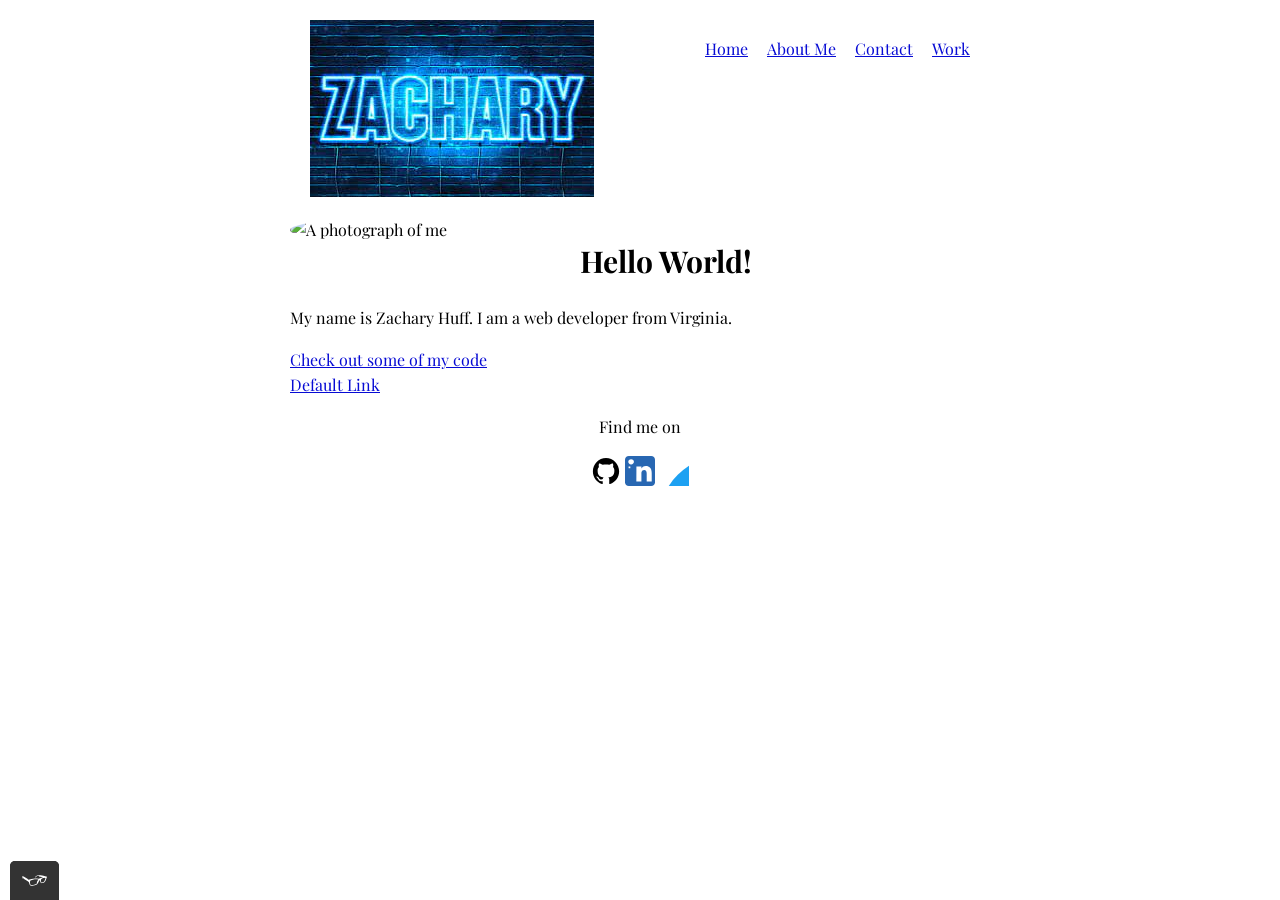
==== index.html @ e8b4dfa7 "Title Change Changed title of webpage to Zach's Portfolio" ====
<!DOCTYPE html>
<html lang="en">
    
    <head>
        <meta charset="utf-8">
        <meta name="viewport" content="width=device-width, initial-scale=1">
        <title>Zach's Portfolio</title>
        <link rel="shortcut icon" href="img/favicon-32x32.png">
        <link rel="preconnect" href="https://fonts.gstatic.com" crossorigin>
        <link href="https://fonts.googleapis.com/css2?family=Playfair+Display&display=swap" rel="stylesheet">
        <link rel="stylesheet" type="text/css" href="css/normalize.css">
        <link rel="stylesheet" type="text/css" href="css/style.production.css">
        <link rel="preconnect" href="https://fonts.googleapis.com">
       
    </head>
            <header class="page-header">
                <!--add logo here-->
                <img class="logo__portait" src="img/zachary-logo1.jpeg" alt="logo" >
                <nav class="main navigation page-header__item">
                    <ul role="menubar" class="navigation-list">
                        <li role="presentation"><a href="index.html" role="menuitem" class="navigation-list__item">Home</a></li>
                        <li role="presentation"><a href="about.html" role="menuitem" class="navigation-list__item">About Me</a></li>   
                        <li role="presentation"><a href="contact.html" role="menuitem" class="navigation-list__item">Contact</a></li>
                        <li role="presentation"><a href="work.html" role="menuitem" class="navigation-list__item">Work</a></li>
                    </ul>
                </nav>
            </header>

            <body class="profile">
                <img class="profile__portrait" src="img/portrait.jpg" alt="A photograph of me">
                <h1>Hello World!</h1>
                <p>My name is Zachary Huff. I am a <span>web</span> developer from Virginia.</p>
                <a href="#">Check out some of my code</a><br>
                <a href="#">Default Link</a><br>
                <!-- <button type="button">Default Button</button><br> -->
                <!-- <button class="button__secondary">Secondary Button</button><br>k -->
            
            </body>

            <footer class="page-footer">
                <p>Find me on</p> 
                    <div class="social-media">
                        <a href="https://github.com/ZachHuff01" target="_blank"><img src="img/github_icon.svg" alt="github"></a>
                        <a href="https://www.linkedin.com/in/zachary-huff-628688207/" target="
                        -blank"><img src="img/linkedin_icon.svg" alt="linkedin"></a>
                        <a href="https://twitter.com/Zach_Huff1" target="_blank"><img src="img/twitter_icon.svg" alt="twitter"></a>
                        <script src="js/tota11y.min.js"></script>
                    </div>     
            </footer>


</html>
---- css/style.production.css ----
/*
* Prefixed by https://autoprefixer.github.io
* PostCSS: v8.4.14,
* Autoprefixer: v10.4.7
* Browsers: last 4 version
*/

a {
    color: #357b70;
  }
  
  body {
      font-family: 'Playfair Display', serif;
      font-weight: 400;
    font-size: 16px;
    /* Sets the font size to 16px */
    line-height: 1.6;
    /* Sets the line-height to 1.6 */
  }
  
  h1 {
    font-size: 30px;
    font-weight: 700;
  }
  
  h2 {
    font-size: 24px;
    font-weight: 700;
  }
  
  h3 {
    font-size: 18px;
    font-weight: 700;
  }
  
  a {
      color: #070bd4;
    }
  
  a:visited {
      /* visited link */
      color: #700378
    }
  
    a:hover, a:focus {
      /* No underlining when hovering over a link */
      text-decoration: none;
    }
    
    a:active {
      /* selected link */
      color: #dd2306
    }
  
    button {
      /* overwrites browser defaults and resets the border */
      border: none;
      /* takes the font from the outer container */
      font-family: inherit;
      /* styles the background color, font color, and text decoration (underline, etc.) of the button */
      background-color: #357b70;
      color: white;
      text-decoration: none;
      /*adds spacing to the button (this will be discussed more in-depth later) */
      padding: 10px;
      border-radius: 3px;
      /* gives the button a bottom border with a width of 2px, a type of solid, and a color in RGBA format */
      border-bottom: 2px solid rgba(0, 0, 0, 0.3);
      -webkit-transition: opacity 0.6s ;
      -o-transition: opacity 0.6s ;
      transition: opacity 0.6s ;
  
    }
  
    .button {
      /* overwrites browser defaults and resets the border */
      border: none;
      /* takes the font from the outer container */
      font-family: inherit;
      /* styles the background color, font color, and text decoration (underline, etc.) of the button */
      background-color: #357b70;
      color: white;
      text-decoration: none;
      /*adds spacing to the button (this will be discussed more in-depth later) */
      padding: 10px;
      border-radius: 3px;
      /* gives the button a bottom border with a width of 2px, a type of solid, and a color in RGBA format */
      border-bottom: 2px solid rgba(0, 0, 0, 0.3);
      -webkit-transition: opacity 0.6s ;
      -o-transition: opacity 0.6s ;
      transition: opacity 0.6s ;
  
    }
  
    button:hover, 
    button:focus,
    .button:focus,
    .button:hover {
      cursor: pointer;
      opacity: 0.8;
      }
  
      
    .button__secondary {
          background-color: #e0b354;
          color: #2b2b2b;
        } 
  
    .navigation-list__item--active {
          text-decoration: none;
        }      
      
        .profile__portrait {
          float: left;
          width: 250px;
          height: auto;
          margin-right: 40px;
          border-radius: 50%;
  
        }
  
        .logo__portrait {
          float: left;
          width: 250px;
          height: auto;
          margin-right: 40px;
          border-radius: 50%;
  
         }
      
  
        .page-footer {
          text-align: center;
          clear: both;
          display: -webkit-box;
          display: -ms-flexbox;
          display: flex;
          -webkit-box-orient:vertical;
          -webkit-box-direction:normal;
              -ms-flex-direction:column;
                  flex-direction:column
        }
  
        .profile {
          max-width: 700px;
          margin: 0 auto;
      
        }
  
        * {
          -webkit-box-sizing: border-box;
                  box-sizing: border-box;
        }
  
        .page-header {
          display: -webkit-box;
          display: -ms-flexbox;
          display: flex;
          width: 100%;
          padding: 20px;
        }
  
        .page-header__item {
          -webkit-box-flex: 0;
              -ms-flex: 0 1 200px;
                  flex: 0 1 200px;
        }
  
        .page-header__item:last-child {
          -webkit-box-flex: 1;
              -ms-flex-positive: 1;
                  flex-grow: 1;
          text-align: right;
        }
  
        .navigation-list {
          list-style-type: none;
        }
  
        .navigation-list li {
          display: inline-block;
          margin-left: 15px;
        } 
        /* start grid fall back */
        .grid_item {
          display: inline-block;
          width: 33%;
        }
        /* end grid fall back */
  
        @supports (display: grid) {
          .grid {
            display: -ms-grid;
            display: grid;
            -ms-grid-columns: 1fr 20px 1fr 20px 1fr;
            grid-template-columns: 1fr 1fr 1fr;
            grid-gap: 20px
                   
          }
          .grid_item {
            background-color: #2b2b2b;
            width: auto;
            min-height: auto;
            margin: 0;
          }
          .grid__item:last-child {
            -ms-grid-column: 3;
            grid-column: 3 / 3;
            -ms-grid-row: 1;
            -ms-grid-row-span: 2;
            grid-row: 1 / 3;
          }
        }
  
        @media all and (max-width: 500px) {
          .grid {
            -ms-grid-columns: 1fr;
            grid-template-columns: 1fr;
          }
        }
        @media all and (min-width: 500px) and (max-width: 750px){
          .grid {
            -ms-grid-columns: 1fr 20px 1fr;
            grid-template-columns: 1fr 1fr;
          }
        }
        @media all and (max-width: 750px) {
          .grid {
            grid-gap: 10px;
          }
          .grid__item:last-child {
            grid-column: auto / auto;
            grid-row: auto / auto;
          }
          h1 {
            font-size: 22px;
          }
        }
  
        @-webkit-keyframes color-change {
          from {
            fill: #edc655;
          }
          to {
            fill: #f76414;
          }
        }
  
        @keyframes color-change {
          from {
            fill: #edc655;
          }
          to {
            fill: #f76414;
          }
        }
        @keyframes color-change {
          0% {
            fill: #edc655;
          }
          50% {
            fill: #fcffad;
          }
          100% {
            fill: #f76414;
          }
        }
  
        .sun {
          -webkit-animation: 4s color-change infinite alternate linear;
                  animation: 4s color-change infinite alternate linear;
        }
        @-webkit-keyframes cloud-move {
          from {
            -webkit-transform: translate(0, 50px);
                    transform: translate(0, 50px);
          }
          to {
            -webkit-transform: translate(200px, 50px);
                    transform: translate(200px, 50px);
          }
        }
        @keyframes cloud-move {
          from {
            -webkit-transform: translate(0, 50px);
                    transform: translate(0, 50px);
          }
          to {
            -webkit-transform: translate(200px, 50px);
                    transform: translate(200px, 50px);
          }
        }
        .cloud-front{
          -webkit-animation:30s cloud-move infinite alternate linear;
                  animation:30s cloud-move infinite alternate linear;
        }
  
        @-webkit-keyframes cloud-move-reverse {
          from {
            -webkit-transform: translate(446px, 48px);
                    transform: translate(446px, 48px);
          }
          to {
            -webkit-transform: translate(100px, 48px);
                    transform: translate(100px, 48px);
          }
        }
  
        @keyframes cloud-move-reverse {
          from {
            -webkit-transform: translate(446px, 48px);
                    transform: translate(446px, 48px);
          }
          to {
            -webkit-transform: translate(100px, 48px);
                    transform: translate(100px, 48px);
          }
        }
  
        .cloud-back {
          -webkit-animation: 34s cloud-move-reverse infinite alternate linear;
                  animation: 34s cloud-move-reverse infinite alternate linear;
        }
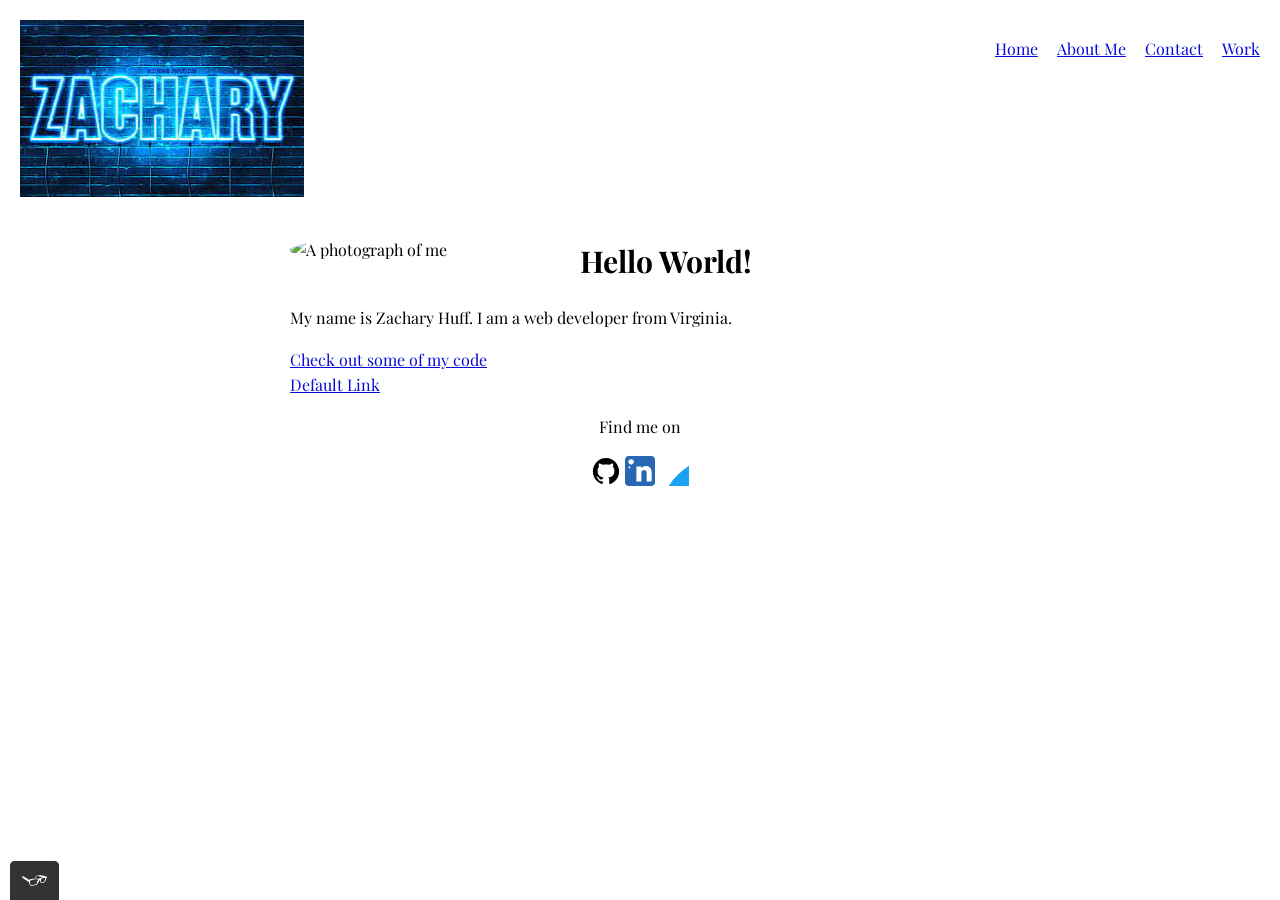
==== commit 5c782e56: "Changes tags Fixed linter issues: changed body tags to div tags" ====
--- a/index.html
+++ b/index.html
@@ -4,7 +4,7 @@
     <head>
         <meta charset="utf-8">
         <meta name="viewport" content="width=device-width, initial-scale=1">
-        <title>Zach's Portfolio</title>
+        <title>My Porfolio</title>
         <link rel="shortcut icon" href="img/favicon-32x32.png">
         <link rel="preconnect" href="https://fonts.gstatic.com" crossorigin>
         <link href="https://fonts.googleapis.com/css2?family=Playfair+Display&display=swap" rel="stylesheet">
@@ -26,7 +26,7 @@
                 </nav>
             </header>
 
-            <body class="profile">
+            <div class="profile">
                 <img class="profile__portrait" src="img/portrait.jpg" alt="A photograph of me">
                 <h1>Hello World!</h1>
                 <p>My name is Zachary Huff. I am a <span>web</span> developer from Virginia.</p>
@@ -35,7 +35,7 @@
                 <!-- <button type="button">Default Button</button><br> -->
                 <!-- <button class="button__secondary">Secondary Button</button><br>k -->
             
-            </body>
+            </div>
 
             <footer class="page-footer">
                 <p>Find me on</p> 
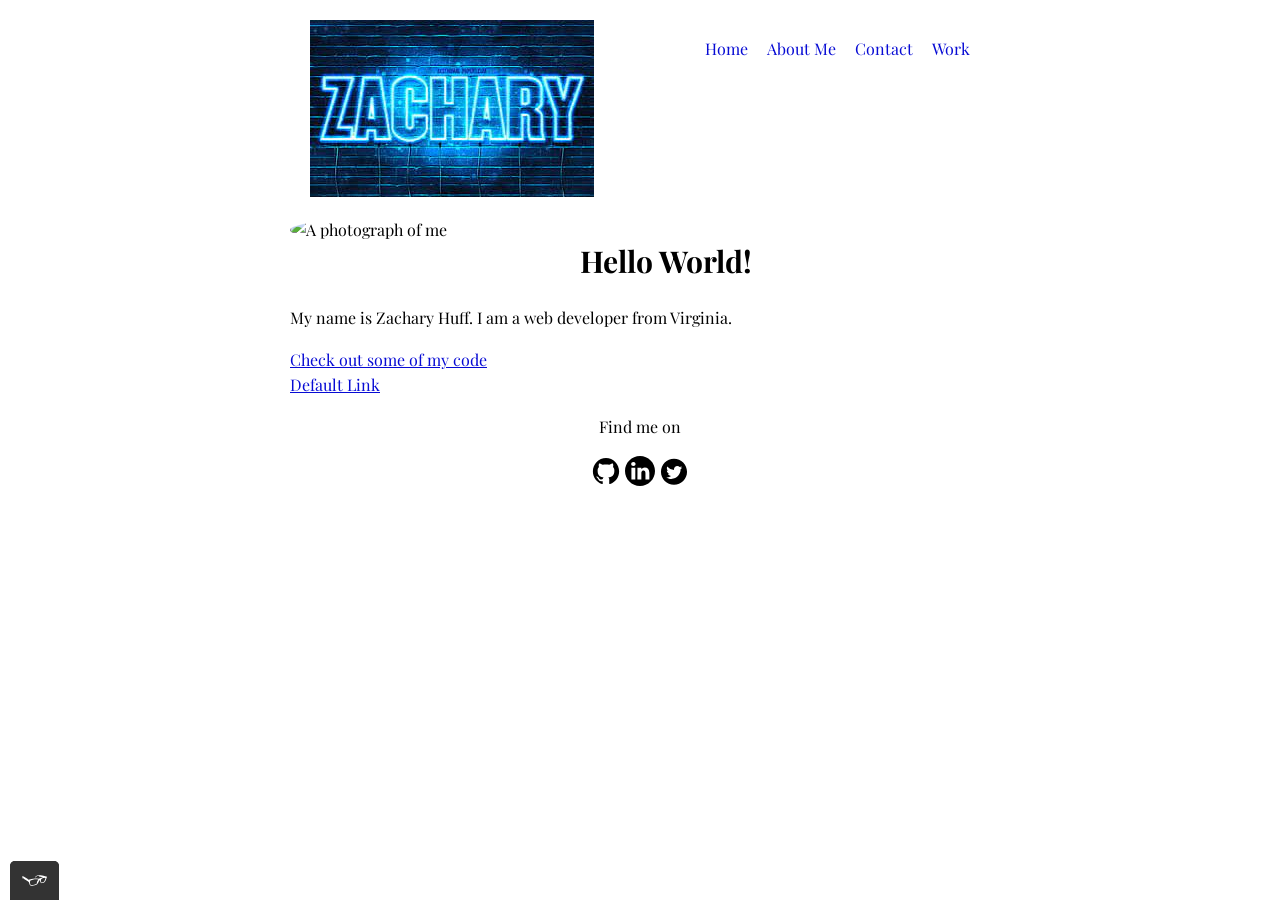
==== commit e4b2d07c: "W3C Changes changed body to div removed empty tags added active to nav bar changed background color " ====
--- a/index.html
+++ b/index.html
@@ -18,15 +18,15 @@
                 <img class="logo__portait" src="img/zachary-logo1.jpeg" alt="logo" >
                 <nav class="main navigation page-header__item">
                     <ul role="menubar" class="navigation-list">
-                        <li role="presentation"><a href="index.html" role="menuitem" class="navigation-list__item">Home</a></li>
-                        <li role="presentation"><a href="about.html" role="menuitem" class="navigation-list__item">About Me</a></li>   
-                        <li role="presentation"><a href="contact.html" role="menuitem" class="navigation-list__item">Contact</a></li>
-                        <li role="presentation"><a href="work.html" role="menuitem" class="navigation-list__item">Work</a></li>
+                        <li role="presentation"><a href="index.html" role="menuitem" class="navigation-list__item--active">Home</a></li>
+                        <li role="presentation"><a href="about.html" role="menuitem" class="navigation-list__item--active">About Me</a></li>   
+                        <li role="presentation"><a href="contact.html" role="menuitem" class="navigation-list__item--active">Contact</a></li>
+                        <li role="presentation"><a href="work.html" role="menuitem" class="navigation-list__item--active">Work</a></li>
                     </ul>
                 </nav>
             </header>
 
-            <div class="profile">
+            <body class="profile">
                 <img class="profile__portrait" src="img/portrait.jpg" alt="A photograph of me">
                 <h1>Hello World!</h1>
                 <p>My name is Zachary Huff. I am a <span>web</span> developer from Virginia.</p>
@@ -35,7 +35,7 @@
                 <!-- <button type="button">Default Button</button><br> -->
                 <!-- <button class="button__secondary">Secondary Button</button><br>k -->
             
-            </div>
+            </body>
 
             <footer class="page-footer">
                 <p>Find me on</p> 
--- a/css/style.production.css
+++ b/css/style.production.css
@@ -5,319 +5,326 @@
 * Browsers: last 4 version
 */
 
+
 a {
-    color: #357b70;
+  color: #357b70;
+}
+
+body {
+    font-family: 'Playfair Display', serif;
+    font-weight: 400;
+  font-size: 16px;
+  /* Sets the font size to 16px */
+  line-height: 1.6;
+  /* Sets the line-height to 1.6 */
+}
+
+h1 {
+  font-size: 30px;
+  font-weight: 700;
+}
+
+h2 {
+  font-size: 24px;
+  font-weight: 700;
+}
+
+h3 {
+  font-size: 18px;
+  font-weight: 700;
+}
+
+a {
+    color: #070bd4;
+  }
+
+a:visited {
+    /* visited link */
+    color: #700378
+  }
+
+  a:hover, a:focus {
+    /* No underlining when hovering over a link */
+    text-decoration: none;
   }
   
-  body {
-      font-family: 'Playfair Display', serif;
-      font-weight: 400;
-    font-size: 16px;
-    /* Sets the font size to 16px */
-    line-height: 1.6;
-    /* Sets the line-height to 1.6 */
-  }
+  a:active {
+    /* selected link */
+    color: #dd2306
+  }
+
+  button {
+    /* overwrites browser defaults and resets the border */
+    border: none;
+    /* takes the font from the outer container */
+    font-family: inherit;
+    /* styles the background color, font color, and text decoration (underline, etc.) of the button */
+    background-color: #357b70;
+    color: white;
+    text-decoration: none;
+    /*adds spacing to the button (this will be discussed more in-depth later) */
+    padding: 10px;
+    border-radius: 3px;
+    /* gives the button a bottom border with a width of 2px, a type of solid, and a color in RGBA format */
+    border-bottom: 2px solid rgba(0, 0, 0, 0.3);
+    -webkit-transition: opacity 0.6s ;
+    -o-transition: opacity 0.6s ;
+    transition: opacity 0.6s ;
+
+  }
+
+  .button {
+    /* overwrites browser defaults and resets the border */
+    border: none;
+    /* takes the font from the outer container */
+    font-family: inherit;
+    /* styles the background color, font color, and text decoration (underline, etc.) of the button */
+    background-color: #357b70;
+    color: white;
+    text-decoration: none;
+    /*adds spacing to the button (this will be discussed more in-depth later) */
+    padding: 10px;
+    border-radius: 3px;
+    /* gives the button a bottom border with a width of 2px, a type of solid, and a color in RGBA format */
+    border-bottom: 2px solid rgba(0, 0, 0, 0.3);
+    -webkit-transition: opacity 0.6s ;
+    -o-transition: opacity 0.6s ;
+    transition: opacity 0.6s ;
+
+  }
+
+  button:hover, 
+  button:focus,
+  .button:focus,
+  .button:hover {
+    cursor: pointer;
+    opacity: 0.8;
+    }
+
+    
+  .button__secondary {
+        background-color: #e0b354;
+        color: #2b2b2b;
+      } 
+
+  .navigation-list__item--active {
+        text-decoration: none;
+      }      
+    
+      .profile__portrait {
+        float: left;
+        width: 250px;
+        height: auto;
+        margin-right: 40px;
+        border-radius: 50%;
+
+      }
+
+      .logo__portrait {
+        float: left;
+        width: 250px;
+        height: auto;
+        margin-right: 40px;
+        border-radius: 50%;
+
+       }
+    
+
+      .page-footer,
+      .contact,
+      .project {
+        text-align: center;
+        clear: both;
+        display: -webkit-box;
+        display: -ms-flexbox;
+        display: flex;
+        -webkit-box-orient:vertical;
+        -webkit-box-direction:normal;
+            -ms-flex-direction:column;
+                flex-direction:column
+      }
+
+      .profile,
+      .contact,
+      .project {
+        max-width: 700px;
+        margin: 0 auto;
+    
+      }
+
+      * {
+        -webkit-box-sizing: border-box;
+                box-sizing: border-box;
+      }
+
+      .page-header {
+        display: -webkit-box;
+        display: -ms-flexbox;
+        display: flex;
+        width: 100%;
+        padding: 20px;
+      }
+
+      .page-header__item {
+        -webkit-box-flex: 0;
+            -ms-flex: 0 1 200px;
+                flex: 0 1 200px;
+      }
+
+      .page-header__item:last-child {
+        -webkit-box-flex: 1;
+            -ms-flex-positive: 1;
+                flex-grow: 1;
+        text-align: right;
+      }
+
+      .navigation-list {
+        list-style-type: none;
+      }
+
+      .navigation-list li {
+        display: inline-block;
+        margin-left: 15px;
+      } 
+      /* start grid fall back */
+      .grid_item {
+        display: inline-block;
+        width: 33%;
+      }
+      /* end grid fall back */
+
+      @supports (display: grid) {
+        .grid {
+          display: -ms-grid;
+          display: grid;
+          -ms-grid-columns: 1fr 20px 1fr 20px 1fr;
+          grid-template-columns: 1fr 1fr 1fr;
+          grid-gap: 20px
+                 
+        }
+        .grid_item {
+          background-color: lightgray;
+          width: auto;
+          min-height: auto;
+          margin: 0;
+        }
+        .grid__item:last-child {
+          -ms-grid-column: 3;
+          grid-column: 3 / 3;
+          -ms-grid-row: 1;
+          -ms-grid-row-span: 2;
+          grid-row: 1 / 3;
+        }
+      }
+
+      @media all and (max-width: 500px) {
+        .grid {
+          -ms-grid-columns: 1fr;
+          grid-template-columns: 1fr;
+        }
+      }
+      @media all and (min-width: 500px) and (max-width: 750px){
+        .grid {
+          -ms-grid-columns: 1fr 20px 1fr;
+          grid-template-columns: 1fr 1fr;
+        }
+      }
+      @media all and (max-width: 750px) {
+        .grid {
+          grid-gap: 10px;
+        }
+        .grid__item:last-child {
+          grid-column: auto / auto;
+          grid-row: auto / auto;
+        }
+        h1 {
+          font-size: 22px;
+        }
+      }
+
+      @-webkit-keyframes color-change {
+        from {
+          fill: #edc655;
+        }
+        to {
+          fill: #f76414;
+        }
+      }
+
+      @keyframes color-change {
+        from {
+          fill: #edc655;
+        }
+        to {
+          fill: #f76414;
+        }
+      }
+      @keyframes color-change {
+        0% {
+          fill: #edc655;
+        }
+        50% {
+          fill: #fcffad;
+        }
+        100% {
+          fill: #f76414;
+        }
+      }
+
+      .sun {
+        -webkit-animation: 4s color-change infinite alternate linear;
+                animation: 4s color-change infinite alternate linear;
+      }
+      @-webkit-keyframes cloud-move {
+        from {
+          -webkit-transform: translate(0, 50px);
+                  transform: translate(0, 50px);
+        }
+        to {
+          -webkit-transform: translate(200px, 50px);
+                  transform: translate(200px, 50px);
+        }
+      }
+      @keyframes cloud-move {
+        from {
+          -webkit-transform: translate(0, 50px);
+                  transform: translate(0, 50px);
+        }
+        to {
+          -webkit-transform: translate(200px, 50px);
+                  transform: translate(200px, 50px);
+        }
+      }
+      .cloud-front{
+        -webkit-animation:30s cloud-move infinite alternate linear;
+                animation:30s cloud-move infinite alternate linear;
+      }
+
+      @-webkit-keyframes cloud-move-reverse {
+        from {
+          -webkit-transform: translate(446px, 48px);
+                  transform: translate(446px, 48px);
+        }
+        to {
+          -webkit-transform: translate(100px, 48px);
+                  transform: translate(100px, 48px);
+        }
+      }
+
+      @keyframes cloud-move-reverse {
+        from {
+          -webkit-transform: translate(446px, 48px);
+                  transform: translate(446px, 48px);
+        }
+        to {
+          -webkit-transform: translate(100px, 48px);
+                  transform: translate(100px, 48px);
+        }
+      }
+
+      .cloud-back {
+        -webkit-animation: 34s cloud-move-reverse infinite alternate linear;
+                animation: 34s cloud-move-reverse infinite alternate linear;
+      }
   
-  h1 {
-    font-size: 30px;
-    font-weight: 700;
-  }
-  
-  h2 {
-    font-size: 24px;
-    font-weight: 700;
-  }
-  
-  h3 {
-    font-size: 18px;
-    font-weight: 700;
-  }
-  
-  a {
-      color: #070bd4;
-    }
-  
-  a:visited {
-      /* visited link */
-      color: #700378
-    }
-  
-    a:hover, a:focus {
-      /* No underlining when hovering over a link */
-      text-decoration: none;
-    }
-    
-    a:active {
-      /* selected link */
-      color: #dd2306
-    }
-  
-    button {
-      /* overwrites browser defaults and resets the border */
-      border: none;
-      /* takes the font from the outer container */
-      font-family: inherit;
-      /* styles the background color, font color, and text decoration (underline, etc.) of the button */
-      background-color: #357b70;
-      color: white;
-      text-decoration: none;
-      /*adds spacing to the button (this will be discussed more in-depth later) */
-      padding: 10px;
-      border-radius: 3px;
-      /* gives the button a bottom border with a width of 2px, a type of solid, and a color in RGBA format */
-      border-bottom: 2px solid rgba(0, 0, 0, 0.3);
-      -webkit-transition: opacity 0.6s ;
-      -o-transition: opacity 0.6s ;
-      transition: opacity 0.6s ;
-  
-    }
-  
-    .button {
-      /* overwrites browser defaults and resets the border */
-      border: none;
-      /* takes the font from the outer container */
-      font-family: inherit;
-      /* styles the background color, font color, and text decoration (underline, etc.) of the button */
-      background-color: #357b70;
-      color: white;
-      text-decoration: none;
-      /*adds spacing to the button (this will be discussed more in-depth later) */
-      padding: 10px;
-      border-radius: 3px;
-      /* gives the button a bottom border with a width of 2px, a type of solid, and a color in RGBA format */
-      border-bottom: 2px solid rgba(0, 0, 0, 0.3);
-      -webkit-transition: opacity 0.6s ;
-      -o-transition: opacity 0.6s ;
-      transition: opacity 0.6s ;
-  
-    }
-  
-    button:hover, 
-    button:focus,
-    .button:focus,
-    .button:hover {
-      cursor: pointer;
-      opacity: 0.8;
-      }
-  
-      
-    .button__secondary {
-          background-color: #e0b354;
-          color: #2b2b2b;
-        } 
-  
-    .navigation-list__item--active {
-          text-decoration: none;
-        }      
-      
-        .profile__portrait {
-          float: left;
-          width: 250px;
-          height: auto;
-          margin-right: 40px;
-          border-radius: 50%;
-  
-        }
-  
-        .logo__portrait {
-          float: left;
-          width: 250px;
-          height: auto;
-          margin-right: 40px;
-          border-radius: 50%;
-  
-         }
-      
-  
-        .page-footer {
-          text-align: center;
-          clear: both;
-          display: -webkit-box;
-          display: -ms-flexbox;
-          display: flex;
-          -webkit-box-orient:vertical;
-          -webkit-box-direction:normal;
-              -ms-flex-direction:column;
-                  flex-direction:column
-        }
-  
-        .profile {
-          max-width: 700px;
-          margin: 0 auto;
-      
-        }
-  
-        * {
-          -webkit-box-sizing: border-box;
-                  box-sizing: border-box;
-        }
-  
-        .page-header {
-          display: -webkit-box;
-          display: -ms-flexbox;
-          display: flex;
-          width: 100%;
-          padding: 20px;
-        }
-  
-        .page-header__item {
-          -webkit-box-flex: 0;
-              -ms-flex: 0 1 200px;
-                  flex: 0 1 200px;
-        }
-  
-        .page-header__item:last-child {
-          -webkit-box-flex: 1;
-              -ms-flex-positive: 1;
-                  flex-grow: 1;
-          text-align: right;
-        }
-  
-        .navigation-list {
-          list-style-type: none;
-        }
-  
-        .navigation-list li {
-          display: inline-block;
-          margin-left: 15px;
-        } 
-        /* start grid fall back */
-        .grid_item {
-          display: inline-block;
-          width: 33%;
-        }
-        /* end grid fall back */
-  
-        @supports (display: grid) {
-          .grid {
-            display: -ms-grid;
-            display: grid;
-            -ms-grid-columns: 1fr 20px 1fr 20px 1fr;
-            grid-template-columns: 1fr 1fr 1fr;
-            grid-gap: 20px
-                   
-          }
-          .grid_item {
-            background-color: #2b2b2b;
-            width: auto;
-            min-height: auto;
-            margin: 0;
-          }
-          .grid__item:last-child {
-            -ms-grid-column: 3;
-            grid-column: 3 / 3;
-            -ms-grid-row: 1;
-            -ms-grid-row-span: 2;
-            grid-row: 1 / 3;
-          }
-        }
-  
-        @media all and (max-width: 500px) {
-          .grid {
-            -ms-grid-columns: 1fr;
-            grid-template-columns: 1fr;
-          }
-        }
-        @media all and (min-width: 500px) and (max-width: 750px){
-          .grid {
-            -ms-grid-columns: 1fr 20px 1fr;
-            grid-template-columns: 1fr 1fr;
-          }
-        }
-        @media all and (max-width: 750px) {
-          .grid {
-            grid-gap: 10px;
-          }
-          .grid__item:last-child {
-            grid-column: auto / auto;
-            grid-row: auto / auto;
-          }
-          h1 {
-            font-size: 22px;
-          }
-        }
-  
-        @-webkit-keyframes color-change {
-          from {
-            fill: #edc655;
-          }
-          to {
-            fill: #f76414;
-          }
-        }
-  
-        @keyframes color-change {
-          from {
-            fill: #edc655;
-          }
-          to {
-            fill: #f76414;
-          }
-        }
-        @keyframes color-change {
-          0% {
-            fill: #edc655;
-          }
-          50% {
-            fill: #fcffad;
-          }
-          100% {
-            fill: #f76414;
-          }
-        }
-  
-        .sun {
-          -webkit-animation: 4s color-change infinite alternate linear;
-                  animation: 4s color-change infinite alternate linear;
-        }
-        @-webkit-keyframes cloud-move {
-          from {
-            -webkit-transform: translate(0, 50px);
-                    transform: translate(0, 50px);
-          }
-          to {
-            -webkit-transform: translate(200px, 50px);
-                    transform: translate(200px, 50px);
-          }
-        }
-        @keyframes cloud-move {
-          from {
-            -webkit-transform: translate(0, 50px);
-                    transform: translate(0, 50px);
-          }
-          to {
-            -webkit-transform: translate(200px, 50px);
-                    transform: translate(200px, 50px);
-          }
-        }
-        .cloud-front{
-          -webkit-animation:30s cloud-move infinite alternate linear;
-                  animation:30s cloud-move infinite alternate linear;
-        }
-  
-        @-webkit-keyframes cloud-move-reverse {
-          from {
-            -webkit-transform: translate(446px, 48px);
-                    transform: translate(446px, 48px);
-          }
-          to {
-            -webkit-transform: translate(100px, 48px);
-                    transform: translate(100px, 48px);
-          }
-        }
-  
-        @keyframes cloud-move-reverse {
-          from {
-            -webkit-transform: translate(446px, 48px);
-                    transform: translate(446px, 48px);
-          }
-          to {
-            -webkit-transform: translate(100px, 48px);
-                    transform: translate(100px, 48px);
-          }
-        }
-  
-        .cloud-back {
-          -webkit-animation: 34s cloud-move-reverse infinite alternate linear;
-                  animation: 34s cloud-move-reverse infinite alternate linear;
-        }+    
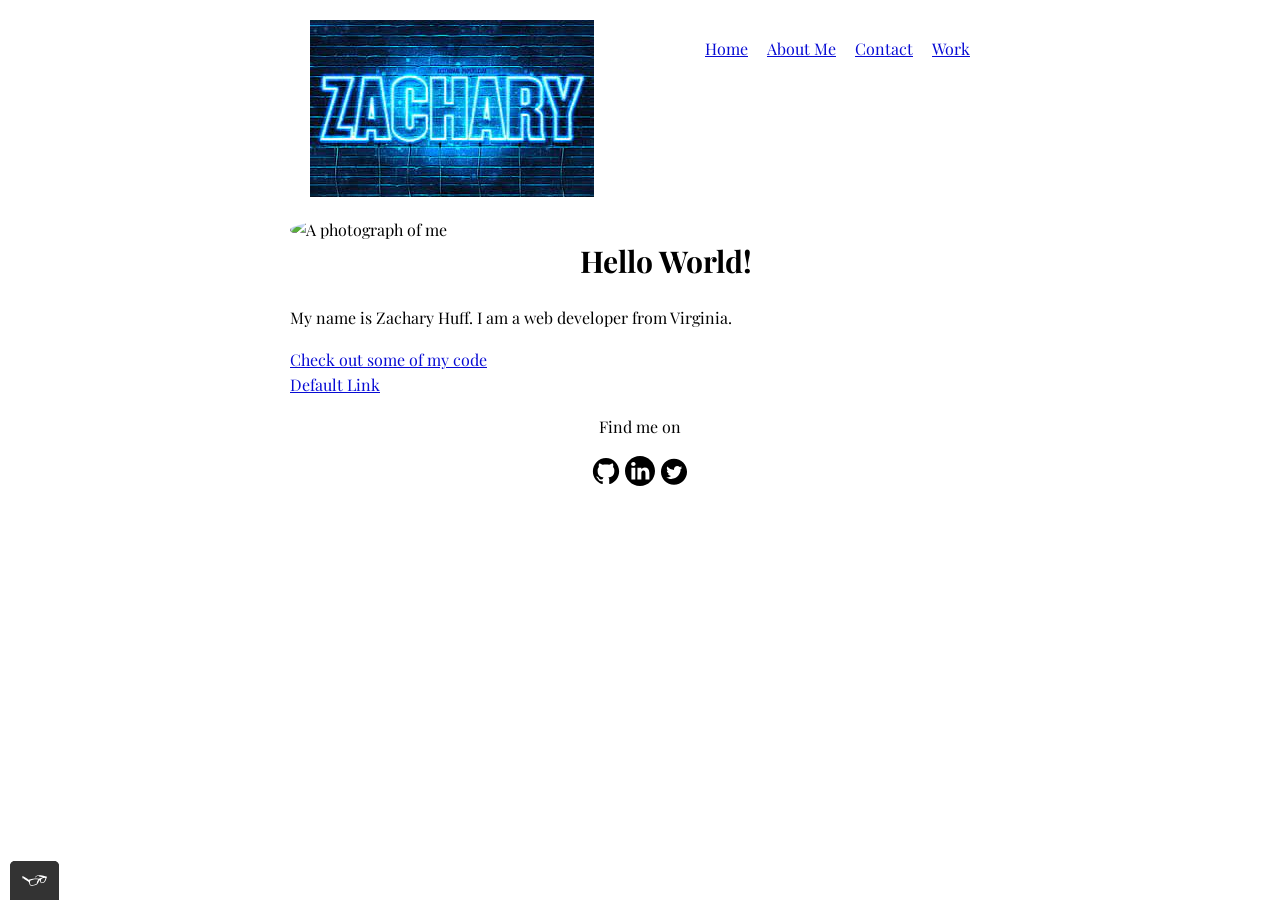
==== commit 5d7016c8: "moved footer moved footer in body tag" ====
--- a/index.html
+++ b/index.html
@@ -18,10 +18,10 @@
                 <img class="logo__portait" src="img/zachary-logo1.jpeg" alt="logo" >
                 <nav class="main navigation page-header__item">
                     <ul role="menubar" class="navigation-list">
-                        <li role="presentation"><a href="index.html" role="menuitem" class="navigation-list__item--active">Home</a></li>
-                        <li role="presentation"><a href="about.html" role="menuitem" class="navigation-list__item--active">About Me</a></li>   
-                        <li role="presentation"><a href="contact.html" role="menuitem" class="navigation-list__item--active">Contact</a></li>
-                        <li role="presentation"><a href="work.html" role="menuitem" class="navigation-list__item--active">Work</a></li>
+                        <li role="presentation"><a href="index.html" role="menuitem" class="navigation-list__item">Home</a></li>
+                        <li role="presentation"><a href="about.html" role="menuitem" class="navigation-list__item">About Me</a></li>   
+                        <li role="presentation"><a href="contact.html" role="menuitem" class="navigation-list__item">Contact</a></li>
+                        <li role="presentation"><a href="work.html" role="menuitem" class="navigation-list__item">Work</a></li>
                     </ul>
                 </nav>
             </header>
@@ -34,19 +34,18 @@
                 <a href="#">Default Link</a><br>
                 <!-- <button type="button">Default Button</button><br> -->
                 <!-- <button class="button__secondary">Secondary Button</button><br>k -->
-            
+                
+                <footer class="page-footer">
+                    <p>Find me on</p> 
+                        <div class="social-media">
+                            <a href="https://github.com/ZachHuff01" target="_blank"><img src="img/github_icon.svg" alt="github"></a>
+                            <a href="https://www.linkedin.com/in/zachary-huff-628688207/" target="
+                            -blank"><img src="img/linkedin_icon.svg" alt="linkedin"></a>
+                            <a href="https://twitter.com/Zach_Huff1" target="_blank"><img src="img/twitter_icon.svg" alt="twitter"></a>
+                            <script src="js/tota11y.min.js"></script>
+                        </div>     
+                </footer>
             </body>
-
-            <footer class="page-footer">
-                <p>Find me on</p> 
-                    <div class="social-media">
-                        <a href="https://github.com/ZachHuff01" target="_blank"><img src="img/github_icon.svg" alt="github"></a>
-                        <a href="https://www.linkedin.com/in/zachary-huff-628688207/" target="
-                        -blank"><img src="img/linkedin_icon.svg" alt="linkedin"></a>
-                        <a href="https://twitter.com/Zach_Huff1" target="_blank"><img src="img/twitter_icon.svg" alt="twitter"></a>
-                        <script src="js/tota11y.min.js"></script>
-                    </div>     
-            </footer>
 
 
 </html>
